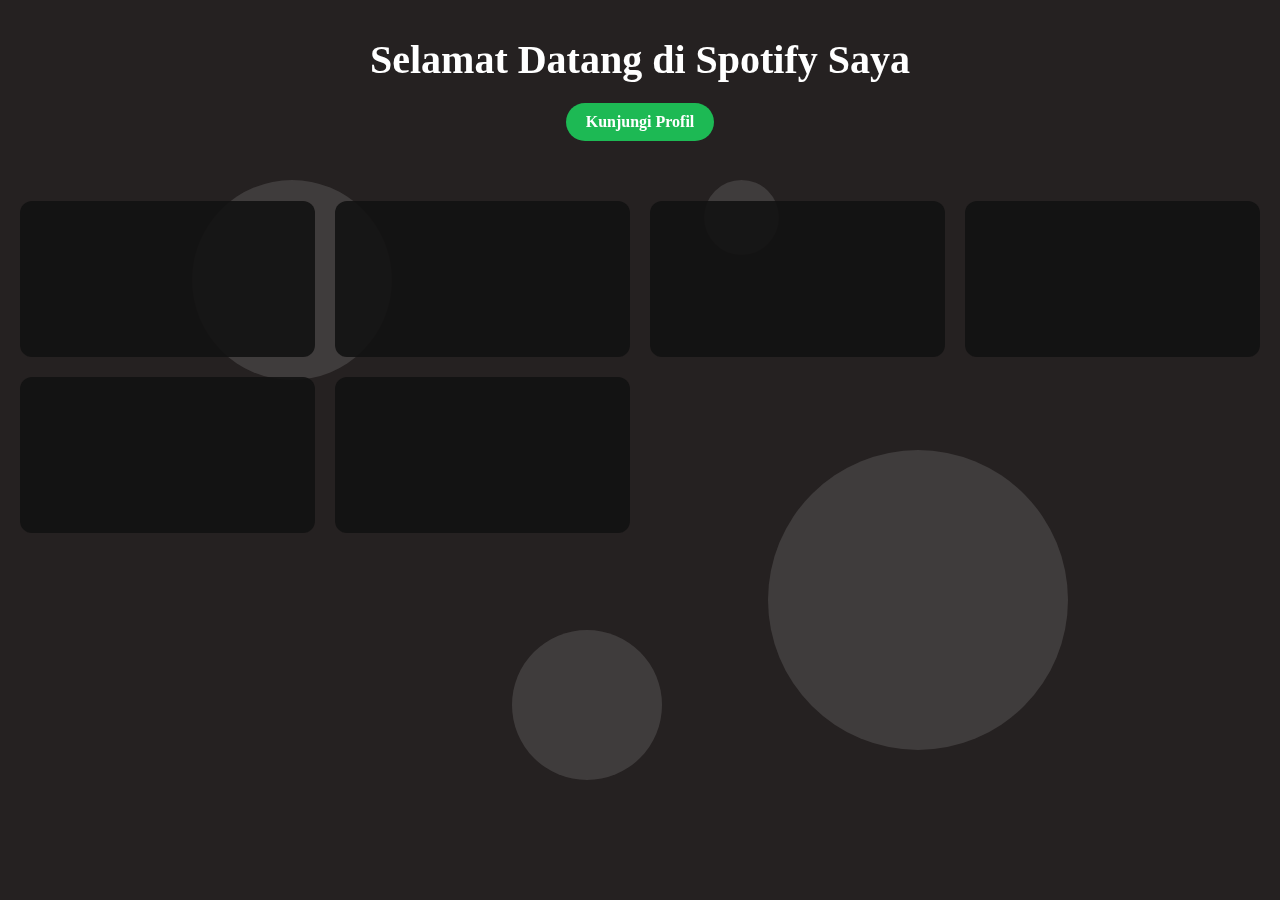
==== spoti-web/spoti.html @ d117c116 "Add files via upload" ====
<!DOCTYPE html>
<html lang="id">
<head>
  <meta charset="UTF-8">
  <meta name="viewport" content="width=device-width, initial-scale=1.0">
  <title>Spotify Saya</title>
  <link rel="web icon" type="png" href="query/img/spotify.png">
  <link rel="stylesheet" href="query/css.css">
  <link href="https://fonts.googleapis.com/css2?family=Roboto:wght@300;400;700&display=swap" rel="stylesheet">
  
  <style>
    /* Background  */
    body, html {
      height: auto;
      min-height: 100%;
      overflow-x: hidden;
      margin: 0;
    }
    .background {
      position: fixed;
      display: block;
      top: 0;
      left: 0;
      right: 0;
      bottom: 0;
      background: #252121;
      z-index: -1;
    }
    .circle {
      border-radius: 50%;
      position: absolute;
      opacity: 0.6;
      background: rgba(255, 255, 255, 0.2);
      animation: floaty 15s infinite ease-in-out alternate;
    }
    @keyframes floaty {
      0% {
        transform: translateY(0px);
      }
      100% {
        transform: translateY(-800px);
      }
    }

     /* Style untuk konten */
     .content {
      position: relative;
      z-index: 2;
      text-align: center;
      padding-top: 1vh;
      padding-bottom: 20px;
    }
    .content h1 {
      font-size: 2.5em;
      margin-bottom: 20px;
      color: #fff;
    }
    .spotify-link {
      display: inline-block;
      background-color: #1DB954;
      color: white;
      padding: 10px 20px;
      border-radius: 20px;
      text-decoration: none;
      font-weight: bold;
      transition: background-color 0.3s, box-shadow 0.3s;
      margin-bottom: 40px;
    }
    .spotify-link-active {
    background-color: #1ED760;
    box-shadow: 0 8px 16px rgba(0, 0, 0, 0.2);
    }
    .spotify-link:hover {
      background-color: #1ED760;
      box-shadow: 0 4px 8px rgb(252, 221, 23);
    }

    .spotify-link:hover, .spotify-link:focus, .spotify-link:active {
  background-color: #2980b9; /* Warna biru ketika hover atau klik */
  color: white;
  text-decoration: none;
}

.playlist-container {
  display: grid;
  grid-template-columns: repeat(auto-fill, minmax(250px, 1fr));
  gap: 20px;
  padding: 20px;
  padding-bottom: 20px;
  justify-content: center;
  align-items: start;
}

.playlist-card {
  background-color: rgba(18, 18, 18, 0.9);
  border-radius: 12px;
  overflow: hidden;
  transition: transform 0.3s ease-in-out;
  will-change: transform;
}

.playlist-card:hover {
  transform: scale(1.02); /* Efek zoom ketika hover */
}

.playlist-header {
  background-color: #1DB954;
  color: white;
  padding: 10px;
  font-size: 1.2em;
  text-align: center;
}

.playlist-iframe {
  width: 100%;
  height: 80px; /* Atur tinggi sesuai kebutuhan */
  border: none;
}
  </style>
</head>
<body>

<div class="background">
  <div class="circle" style="width: 200px; height: 200px; top: 20%; left: 15%;"></div>
  <div class="circle" style="width: 75px; height: 75px; top: 20%; left: 55%;"></div>
  <div class="circle" style="width: 300px; height: 300px; top: 50%; left: 60%; animation-delay: 5s;"></div>
  <div class="circle" style="width: 150px; height: 150px; top: 70%; left: 40%; animation-delay: 3s;"></div>
  <!-- Tambahkan lebih banyak lingkaran sesuai keinginan -->
</div>

<!-- Konten utama website Anda di sini -->
<div class="content">
    <h1>Selamat Datang di Spotify Saya</h1>
    <!-- Ganti "URL_PROFIL_SPOTIFY_ANDA" dengan URL profil Spotify Anda -->
    <a href="https://open.spotify.com/user/31dldrdk5ifx2uvaqibmglojumtq?si=1f8d7b1578f84e32" class="spotify-link" id="visit-profile" target="_blank">Kunjungi Profil</a>
    
    <div class="playlist-container">
        <!-- Playlist 1 -->
        <div class="playlist-card">
            <!-- <div class="playlist-header">Playlist 1</div> -->
            <iframe style="border-radius:12px" src="https://open.spotify.com/embed/playlist/26xGjKGVrkoLXogkapzgJ6?utm_source=generator" width="100%" height="152" frameBorder="0" allowfullscreen="" allow="autoplay; clipboard-write; encrypted-media; fullscreen; picture-in-picture" loading="lazy"></iframe>
        </div>
        <!-- Playlist 2 -->
        <div class="playlist-card">
          <!-- <div class="playlist-header">Playlist 2</div> -->
          <iframe style="border-radius:12px" src="https://open.spotify.com/embed/artist/7pbDxGE6nQSZVfiFdq9lOL?utm_source=generator" width="100%" height="152" frameBorder="0" allowfullscreen="" allow="autoplay; clipboard-write; encrypted-media; fullscreen; picture-in-picture" loading="lazy"></iframe>
        </div>
        <!-- Playlist 3 -->
        <div class="playlist-card">
            <!-- <div class="playlist-header">Playlist 2</div> -->
            <iframe style="border-radius:12px" src="https://open.spotify.com/embed/artist/20zafXaLhm5IcXnSU93rNn?utm_source=generator" width="100%" height="152" frameBorder="0" allowfullscreen="" allow="autoplay; clipboard-write; encrypted-media; fullscreen; picture-in-picture" loading="lazy"></iframe>
          </div>
          <!-- Playlist 4 -->
        <div class="playlist-card">
            <!-- <div class="playlist-header">Playlist 2</div> -->
            <iframe style="border-radius:12px" src="https://open.spotify.com/embed/playlist/2sV2h8UBcLiLHUwk5qiVvM?utm_source=generator" width="100%" height="152" frameBorder="0" allowfullscreen="" allow="autoplay; clipboard-write; encrypted-media; fullscreen; picture-in-picture" loading="lazy"></iframe>
          </div>
          <!-- Playlist 5 -->
        <div class="playlist-card">
            <!-- <div class="playlist-header">Playlist 2</div> -->
            <iframe style="border-radius:12px" src="https://open.spotify.com/embed/artist/2iDVt6mFbtbDEZG5ax0dTi?utm_source=generator" width="100%" height="152" frameBorder="0" allowfullscreen="" allow="autoplay; clipboard-write; encrypted-media; fullscreen; picture-in-picture" loading="lazy"></iframe>
          </div>
          <!-- Playlist 6 -->
        <div class="playlist-card">
            <!-- <div class="playlist-header">Playlist 2</div> -->
            <iframe style="border-radius:12px" src="https://open.spotify.com/embed/track/1MDVXlgY8Of2n2otw57hw0?utm_source=generator" width="100%" height="152" frameBorder="0" allowfullscreen="" allow="autoplay; clipboard-write; encrypted-media; fullscreen; picture-in-picture" loading="lazy"></iframe>
          </div>
        <!-- Tambahkan lebih banyak playlist sesuai kebutuhan -->
      </div>
    </div>

    <!-- JS -->
<script>
  // Mendapatkan elemen tombol
  var visitProfileBtn = document.getElementById('visit-profile');

  // Menambahkan event listener untuk klik
  visitProfileBtn.addEventListener('click', function(event) {
    // Mencegah tombol melakukan aksi defaultnya (mengarahkan ke link)
    event.preventDefault();

    // Menambahkan class untuk animasi
    this.classList.add('spotify-link-active');

    // Menunggu animasi selesai (misalnya 500ms) sebelum mengarahkan ke link
    setTimeout(function() {
      // Mengarahkan ke link setelah animasi
      window.location = visitProfileBtn.href;
    }, 400); // Durasi animasi dalam milidetik
  });
</script>

    </body>
    </html>
---- spoti-web/query/css.css ----
/* Aturan umum untuk mobile */
@media only screen and (max-width: 768px) {
  .content h1 {
    font-size: 1.5em; /* Ukuran font yang lebih kecil untuk judul */
  }

  .spotify-link {
    padding: 8px 16px; /* Padding yang lebih kecil untuk tombol */
  }

  .playlist-container {
    grid-template-columns: repeat(auto-fill, minmax(200px, 1fr)); /* Kolom yang lebih kecil */
  }

  .playlist-card {
    transition: none; /* Menghilangkan animasi zoom untuk menghindari lag */
  }
}

/* Aturan khusus untuk layar sangat kecil seperti ponsel */
@media only screen and (max-width: 480px) {
  .content {
    padding-top: 10px; /* Padding atas yang lebih kecil */
  }

  .spotify-link {
    font-size: 0.9em; /* Ukuran font yang lebih kecil untuk tombol */
  }

  .playlist-header {
    font-size: 1em; /* Ukuran font yang lebih kecil untuk judul playlist */
  }

  .playlist-iframe {
    height: 60px; /* Tinggi iframe yang lebih kecil */
  }
}
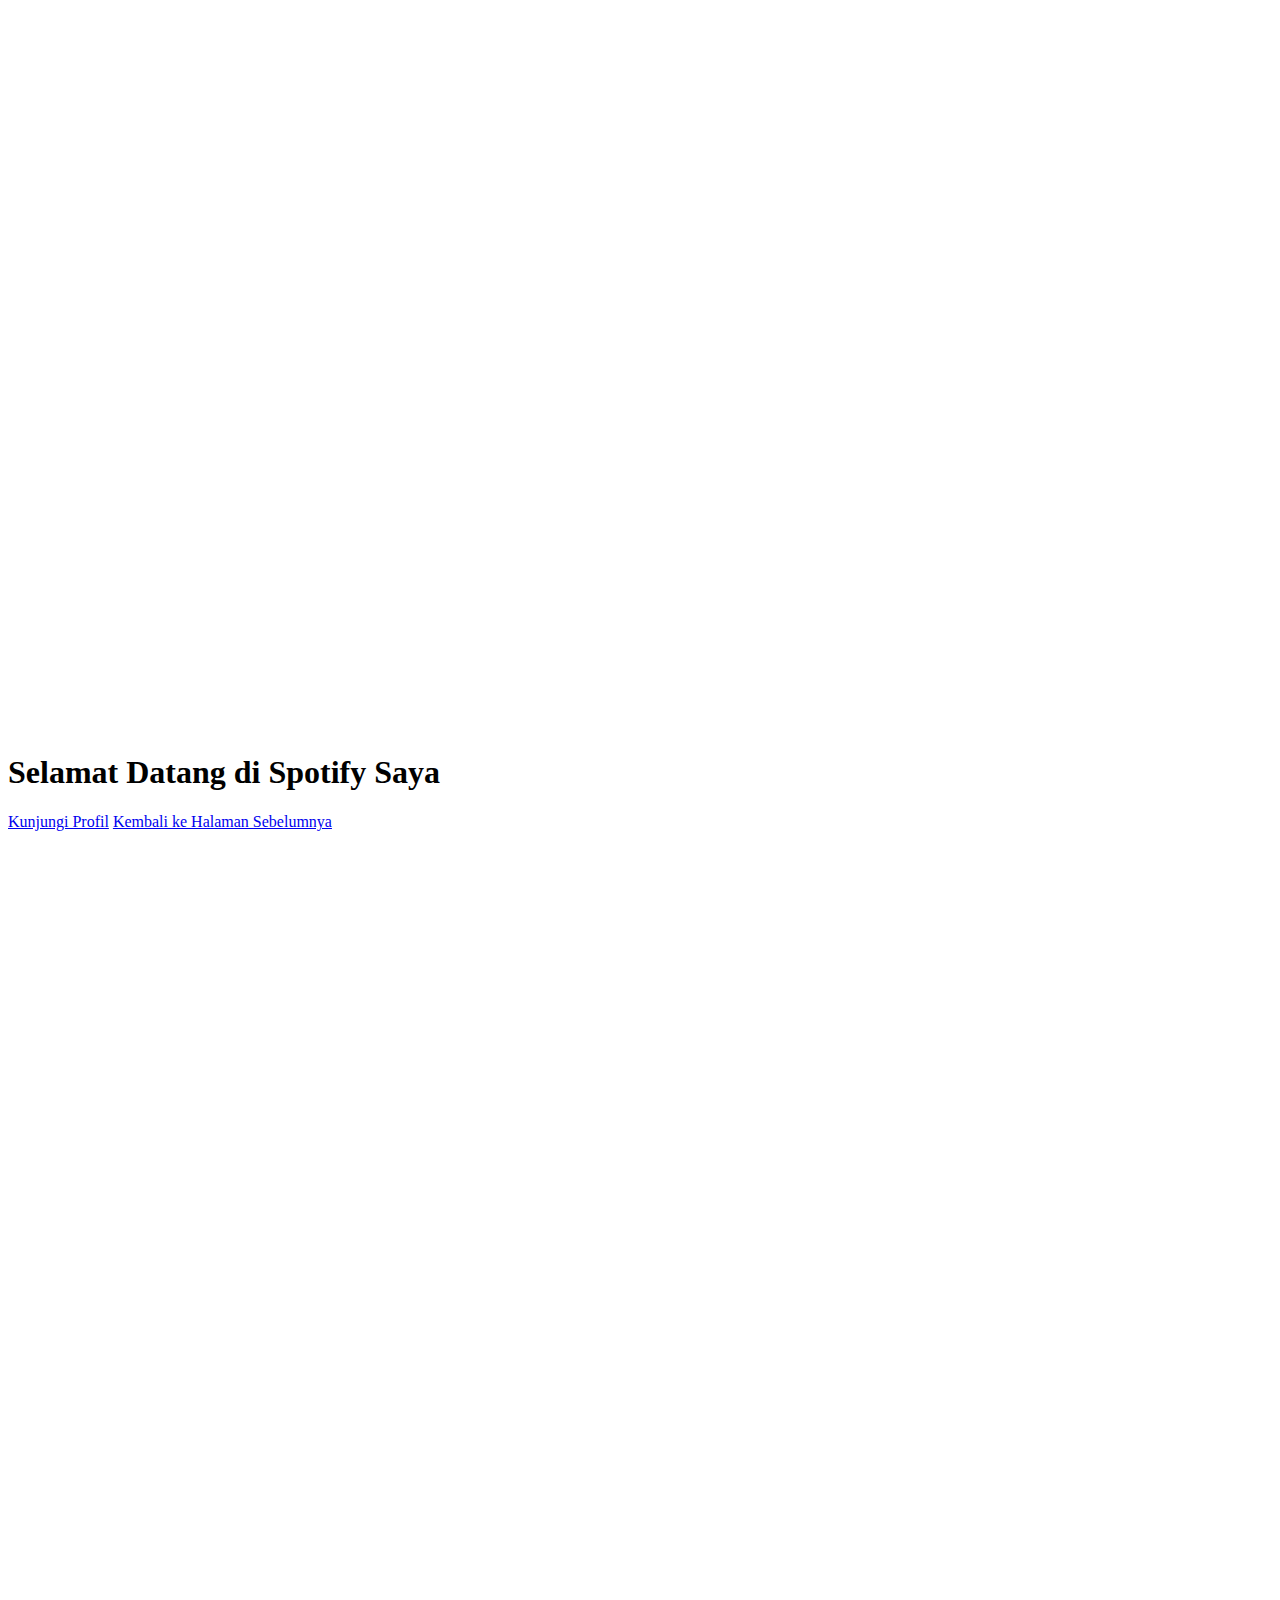
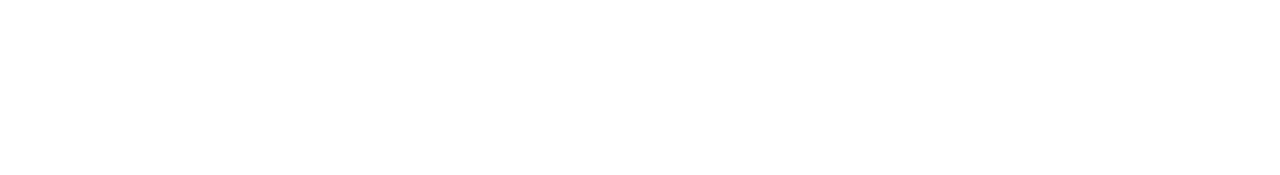
==== commit 1556c8e0: "Update spoti.html" ====
--- a/spoti-web/spoti.html
+++ b/spoti-web/spoti.html
@@ -5,121 +5,12 @@
   <meta name="viewport" content="width=device-width, initial-scale=1.0">
   <title>Spotify Saya</title>
   <link rel="web icon" type="png" href="query/img/spotify.png">
+  <link rel="stylesheet" href="query/respon.css">
   <link rel="stylesheet" href="query/css.css">
   <link href="https://fonts.googleapis.com/css2?family=Roboto:wght@300;400;700&display=swap" rel="stylesheet">
-  
-  <style>
-    /* Background  */
-    body, html {
-      height: auto;
-      min-height: 100%;
-      overflow-x: hidden;
-      margin: 0;
-    }
-    .background {
-      position: fixed;
-      display: block;
-      top: 0;
-      left: 0;
-      right: 0;
-      bottom: 0;
-      background: #252121;
-      z-index: -1;
-    }
-    .circle {
-      border-radius: 50%;
-      position: absolute;
-      opacity: 0.6;
-      background: rgba(255, 255, 255, 0.2);
-      animation: floaty 15s infinite ease-in-out alternate;
-    }
-    @keyframes floaty {
-      0% {
-        transform: translateY(0px);
-      }
-      100% {
-        transform: translateY(-800px);
-      }
-    }
+</head>
 
-     /* Style untuk konten */
-     .content {
-      position: relative;
-      z-index: 2;
-      text-align: center;
-      padding-top: 1vh;
-      padding-bottom: 20px;
-    }
-    .content h1 {
-      font-size: 2.5em;
-      margin-bottom: 20px;
-      color: #fff;
-    }
-    .spotify-link {
-      display: inline-block;
-      background-color: #1DB954;
-      color: white;
-      padding: 10px 20px;
-      border-radius: 20px;
-      text-decoration: none;
-      font-weight: bold;
-      transition: background-color 0.3s, box-shadow 0.3s;
-      margin-bottom: 40px;
-    }
-    .spotify-link-active {
-    background-color: #1ED760;
-    box-shadow: 0 8px 16px rgba(0, 0, 0, 0.2);
-    }
-    .spotify-link:hover {
-      background-color: #1ED760;
-      box-shadow: 0 4px 8px rgb(252, 221, 23);
-    }
-
-    .spotify-link:hover, .spotify-link:focus, .spotify-link:active {
-  background-color: #2980b9; /* Warna biru ketika hover atau klik */
-  color: white;
-  text-decoration: none;
-}
-
-.playlist-container {
-  display: grid;
-  grid-template-columns: repeat(auto-fill, minmax(250px, 1fr));
-  gap: 20px;
-  padding: 20px;
-  padding-bottom: 20px;
-  justify-content: center;
-  align-items: start;
-}
-
-.playlist-card {
-  background-color: rgba(18, 18, 18, 0.9);
-  border-radius: 12px;
-  overflow: hidden;
-  transition: transform 0.3s ease-in-out;
-  will-change: transform;
-}
-
-.playlist-card:hover {
-  transform: scale(1.02); /* Efek zoom ketika hover */
-}
-
-.playlist-header {
-  background-color: #1DB954;
-  color: white;
-  padding: 10px;
-  font-size: 1.2em;
-  text-align: center;
-}
-
-.playlist-iframe {
-  width: 100%;
-  height: 80px; /* Atur tinggi sesuai kebutuhan */
-  border: none;
-}
-  </style>
-</head>
 <body>
-
 <div class="background">
   <div class="circle" style="width: 200px; height: 200px; top: 20%; left: 15%;"></div>
   <div class="circle" style="width: 75px; height: 75px; top: 20%; left: 55%;"></div>
@@ -128,12 +19,16 @@
   <!-- Tambahkan lebih banyak lingkaran sesuai keinginan -->
 </div>
 
+  
 <!-- Konten utama website Anda di sini -->
 <div class="content">
     <h1>Selamat Datang di Spotify Saya</h1>
     <!-- Ganti "URL_PROFIL_SPOTIFY_ANDA" dengan URL profil Spotify Anda -->
     <a href="https://open.spotify.com/user/31dldrdk5ifx2uvaqibmglojumtq?si=1f8d7b1578f84e32" class="spotify-link" id="visit-profile" target="_blank">Kunjungi Profil</a>
-    
+
+    <!-- Tambahkan ini di dalam <body> setelah <div class="content"> -->
+    <a href="https://dnhmyy.github.io/portfolios-akhdnn/" class="back-button" id="go-back">Kembali ke Halaman Sebelumnya</a>
+
     <div class="playlist-container">
         <!-- Playlist 1 -->
         <div class="playlist-card">
@@ -171,6 +66,7 @@
 
     <!-- JS -->
 <script>
+  //JS Animation Kunjungi Saya
   // Mendapatkan elemen tombol
   var visitProfileBtn = document.getElementById('visit-profile');
 
@@ -187,6 +83,20 @@
       // Mengarahkan ke link setelah animasi
       window.location = visitProfileBtn.href;
     }, 400); // Durasi animasi dalam milidetik
+
+
+    // JS Animation Back Btn
+    document.getElementById('go-back').addEventListener('click', function(event) {
+    event.preventDefault(); // Mencegah tindakan bawaan dari tautan
+
+    // Tambahkan efek animasi di sini, misalnya fadeOut
+    document.body.style.opacity = '0'; // Mengubah opasitas menjadi 0
+
+    setTimeout(function() {
+        history.back(); // Mengarahkan pengguna ke halaman sebelumnya setelah selesai animasi
+    }, 500); // Waktu animasi (dalam milidetik)
+});
+
   });
 </script>
 
